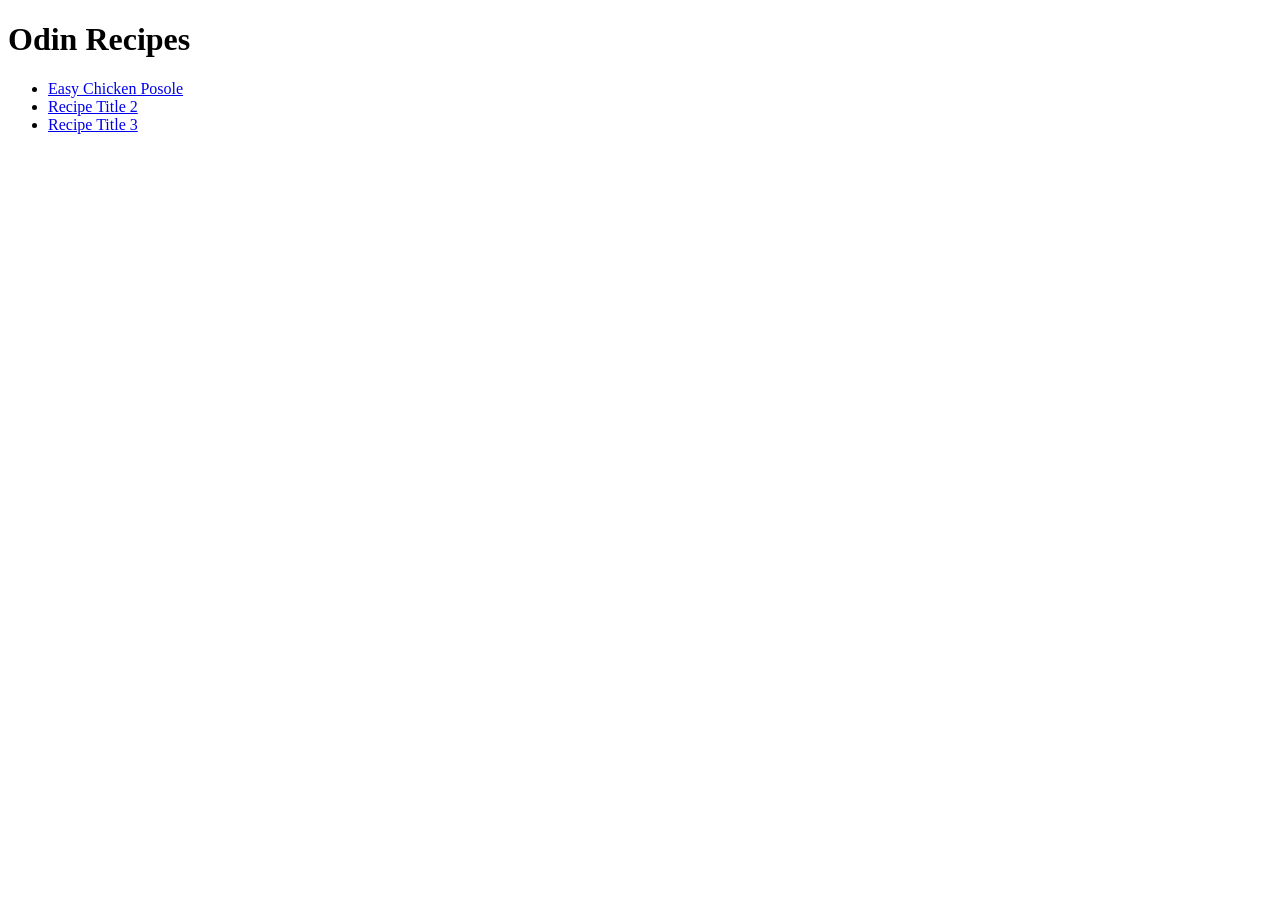
==== index.html @ a50a0943 "recipes" ====
<!DOCTYPE html>
<html lang="en">
<head>
    <meta charset="UTF-8">
    <meta name="viewport" content="width=device-width, initial-scale=1.0">
    <title>Recipes</title>
</head>
<body>
    <h1>Odin Recipes</h1>
     <ul>
    <li><a href="recipes/Easy_Chicken_Posole.html">Easy Chicken Posole</a></li>
    <li><a href="recipes/">Recipe Title 2</a></li>
    <li><a href="recipes/">Recipe Title 3</a></li>
  </ul>


</body>
</html>
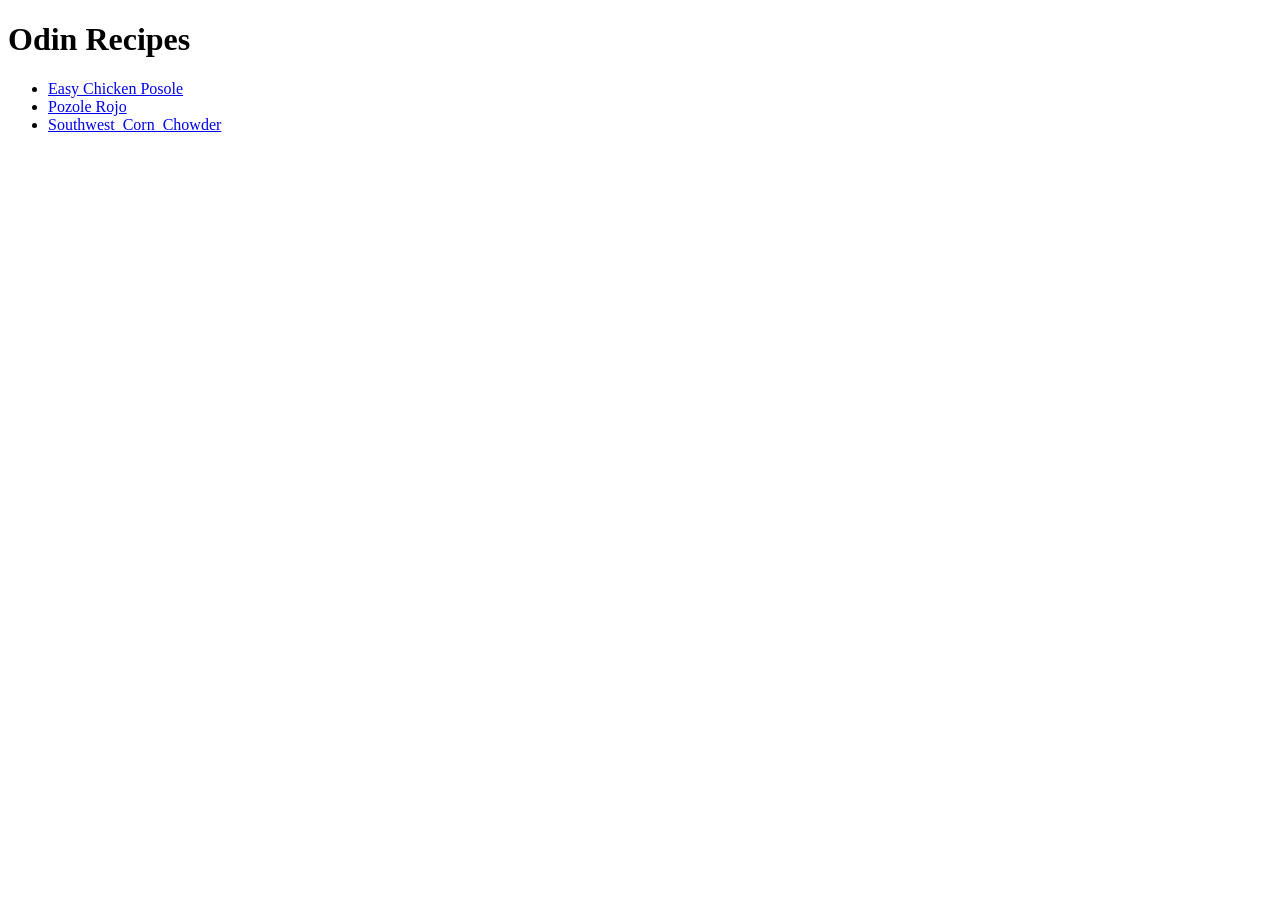
==== commit 7fa45e7c: "add more recipes" ====
--- a/index.html
+++ b/index.html
@@ -7,10 +7,10 @@
 </head>
 <body>
     <h1>Odin Recipes</h1>
-     <ul>
+  <ul>
     <li><a href="recipes/Easy_Chicken_Posole.html">Easy Chicken Posole</a></li>
-    <li><a href="recipes/">Recipe Title 2</a></li>
-    <li><a href="recipes/">Recipe Title 3</a></li>
+    <li><a href="recipes/Pozole_Rojo.html">Pozole Rojo</a></li>
+    <li><a href="recipes/Southwest_Corn_Chowder.html">Southwest_Corn_Chowder</a></li>
   </ul>
 
 
